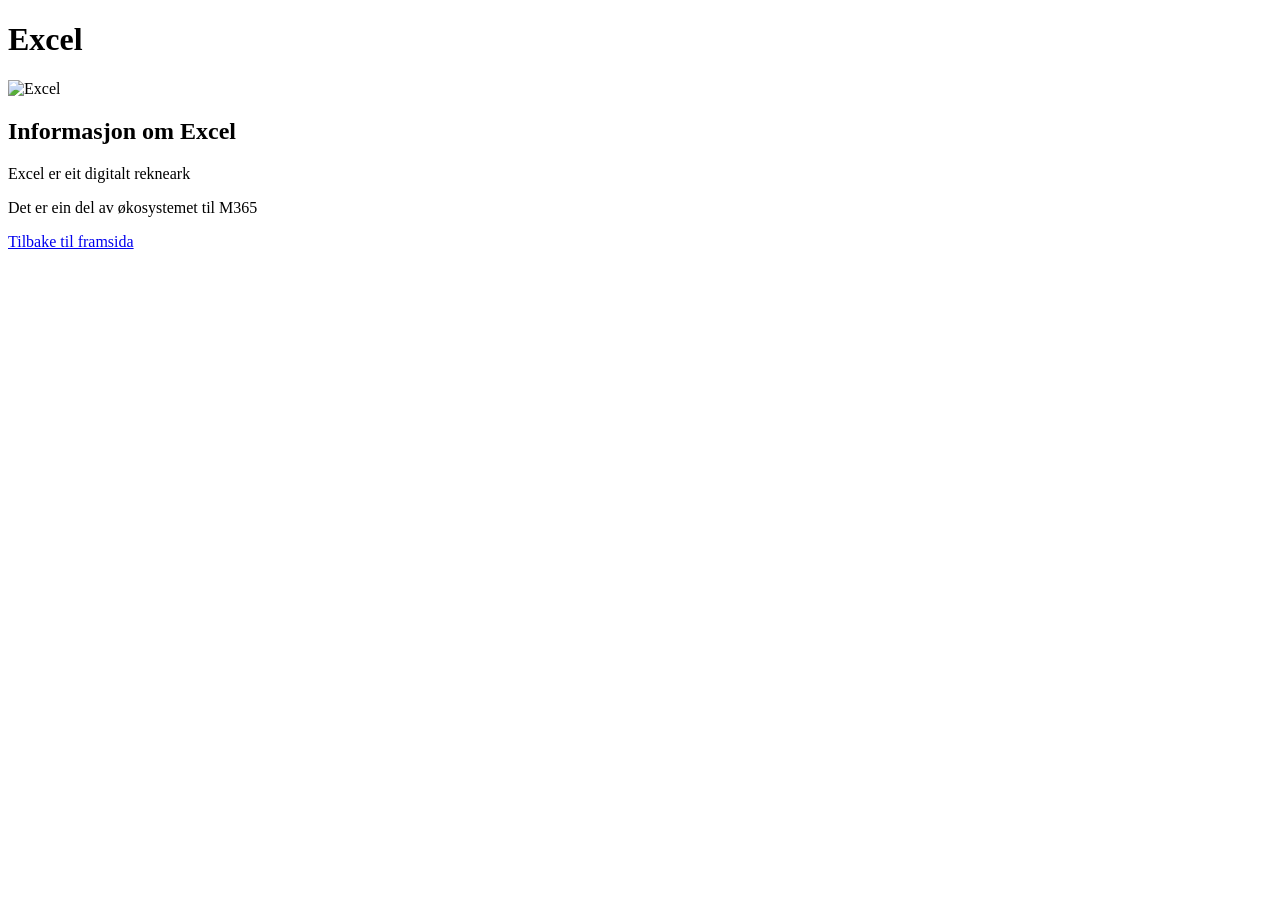
==== Undersider/excel.html @ d086db6d "Add new excel.html file with basic content" ====
<!DOCTYPE html>
<html lang="no">
<head>
    <meta charset="UTF-8">
    <title>Excel</title>
    <link rel="stylesheet" href="..style.css">
</head>

<body>

<div class="app-side">

    <h1>Excel</h1>
    <img src="../Bilder/excel.png" alt="Excel">
    <h2>Informasjon om Excel</h2>
    <p>Excel er eit digitalt rekneark</p>
    <p>Det er ein del av økosystemet til M365</p>
    <a href="../Index.html">Tilbake til framsida</a>

</div>

</body>
</html>
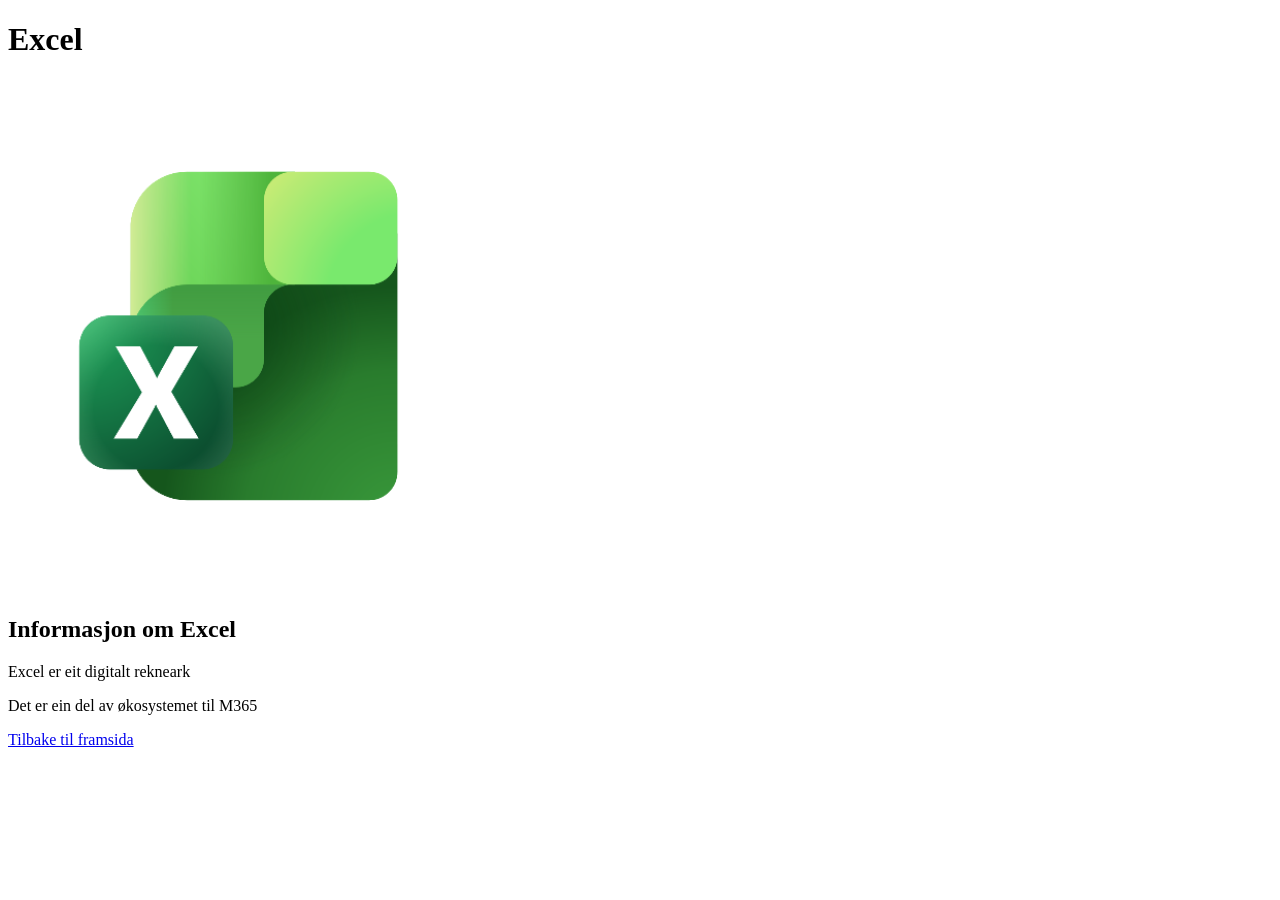
==== commit 97328ba8: "Fix link case sensitivity in excel.html" ====
--- a/Undersider/excel.html
+++ b/Undersider/excel.html
@@ -15,7 +15,7 @@
     <h2>Informasjon om Excel</h2>
     <p>Excel er eit digitalt rekneark</p>
     <p>Det er ein del av økosystemet til M365</p>
-    <a href="../Index.html">Tilbake til framsida</a>
+    <a href="../index.html">Tilbake til framsida</a>
 
 </div>
 
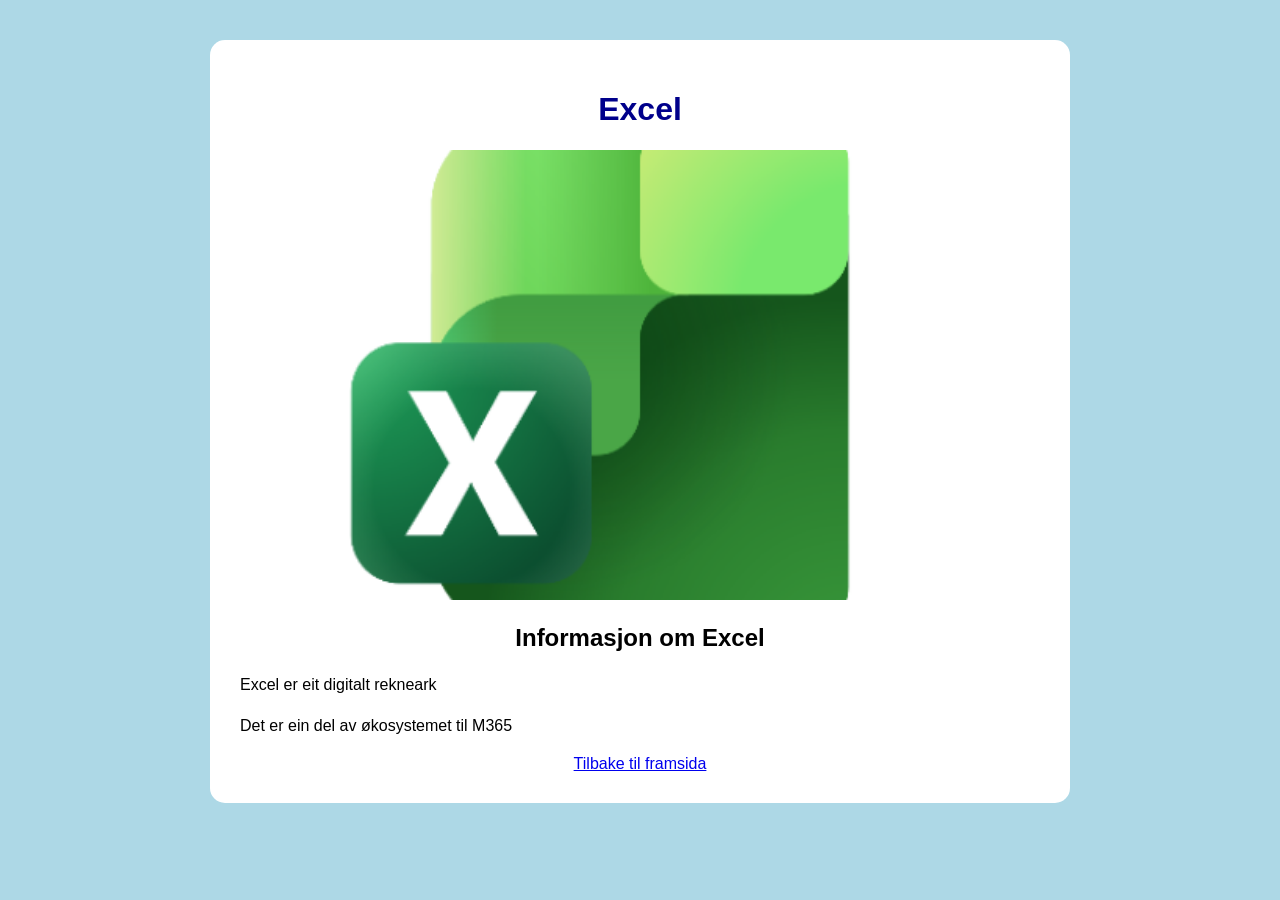
==== commit a33cad02: "Fix stylesheet link in excel.html" ====
--- a/Undersider/excel.html
+++ b/Undersider/excel.html
@@ -3,7 +3,7 @@
 <head>
     <meta charset="UTF-8">
     <title>Excel</title>
-    <link rel="stylesheet" href="..style.css">
+    <link rel="stylesheet" href="../style.css">
 </head>
 
 <body>
--- a/style.css
+++ b/style.css
@@ -0,0 +1,55 @@
+body {
+    background-color: lightblue;
+    font-family: Arial, Helvetica, sans-serif;
+    margin: 40px;
+}
+
+h1 {
+    color: darkblue;
+    text-align: center;
+}
+
+.bilde-container {
+    display: Flex;
+    flex-direction: row;
+    justify-content: center;
+    gap: 20px;
+}
+
+.app-kort {
+    width: 30%;
+    background-color: white;
+    border: 2px solid darkblue;
+    border-radius: 10px;
+    padding: 15px;
+    text-align: center;
+    box-sizing: border-box;
+}
+
+.app-kort img {
+    width: 100%;
+    height: 200px;
+    object-fit: cover;
+    border-radius: 5px;
+}
+
+.app-side {
+    max-width: 800px;
+    margin: 40px auto;
+    background-color: white;
+    padding: 30px;
+    border-radius: 15px;
+    text-align: center;
+}
+
+.app-side img {
+    width: 100%;
+    max-height: 450px;
+    object-fit: cover;
+    border-radius: 10px;
+}
+
+.app-side p {
+    text-align: left;
+    line-height: 1.6;
+}
